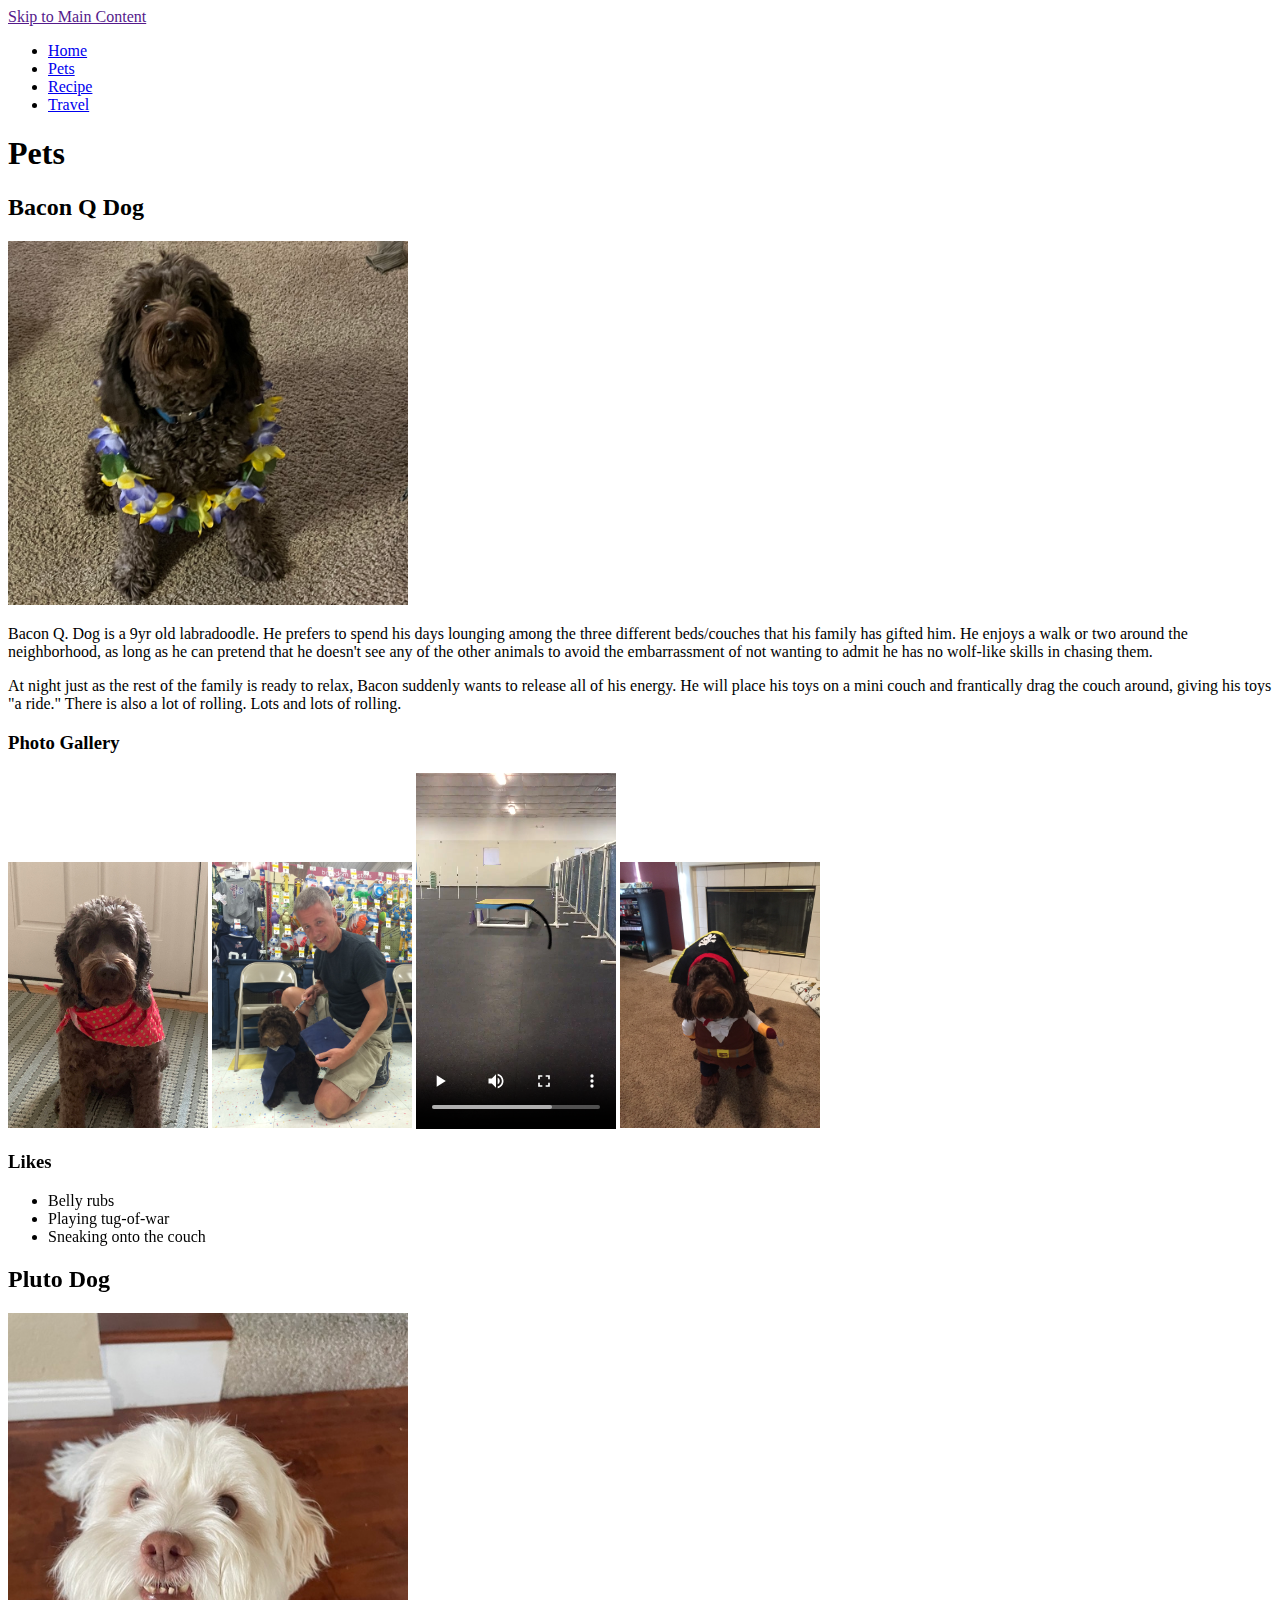
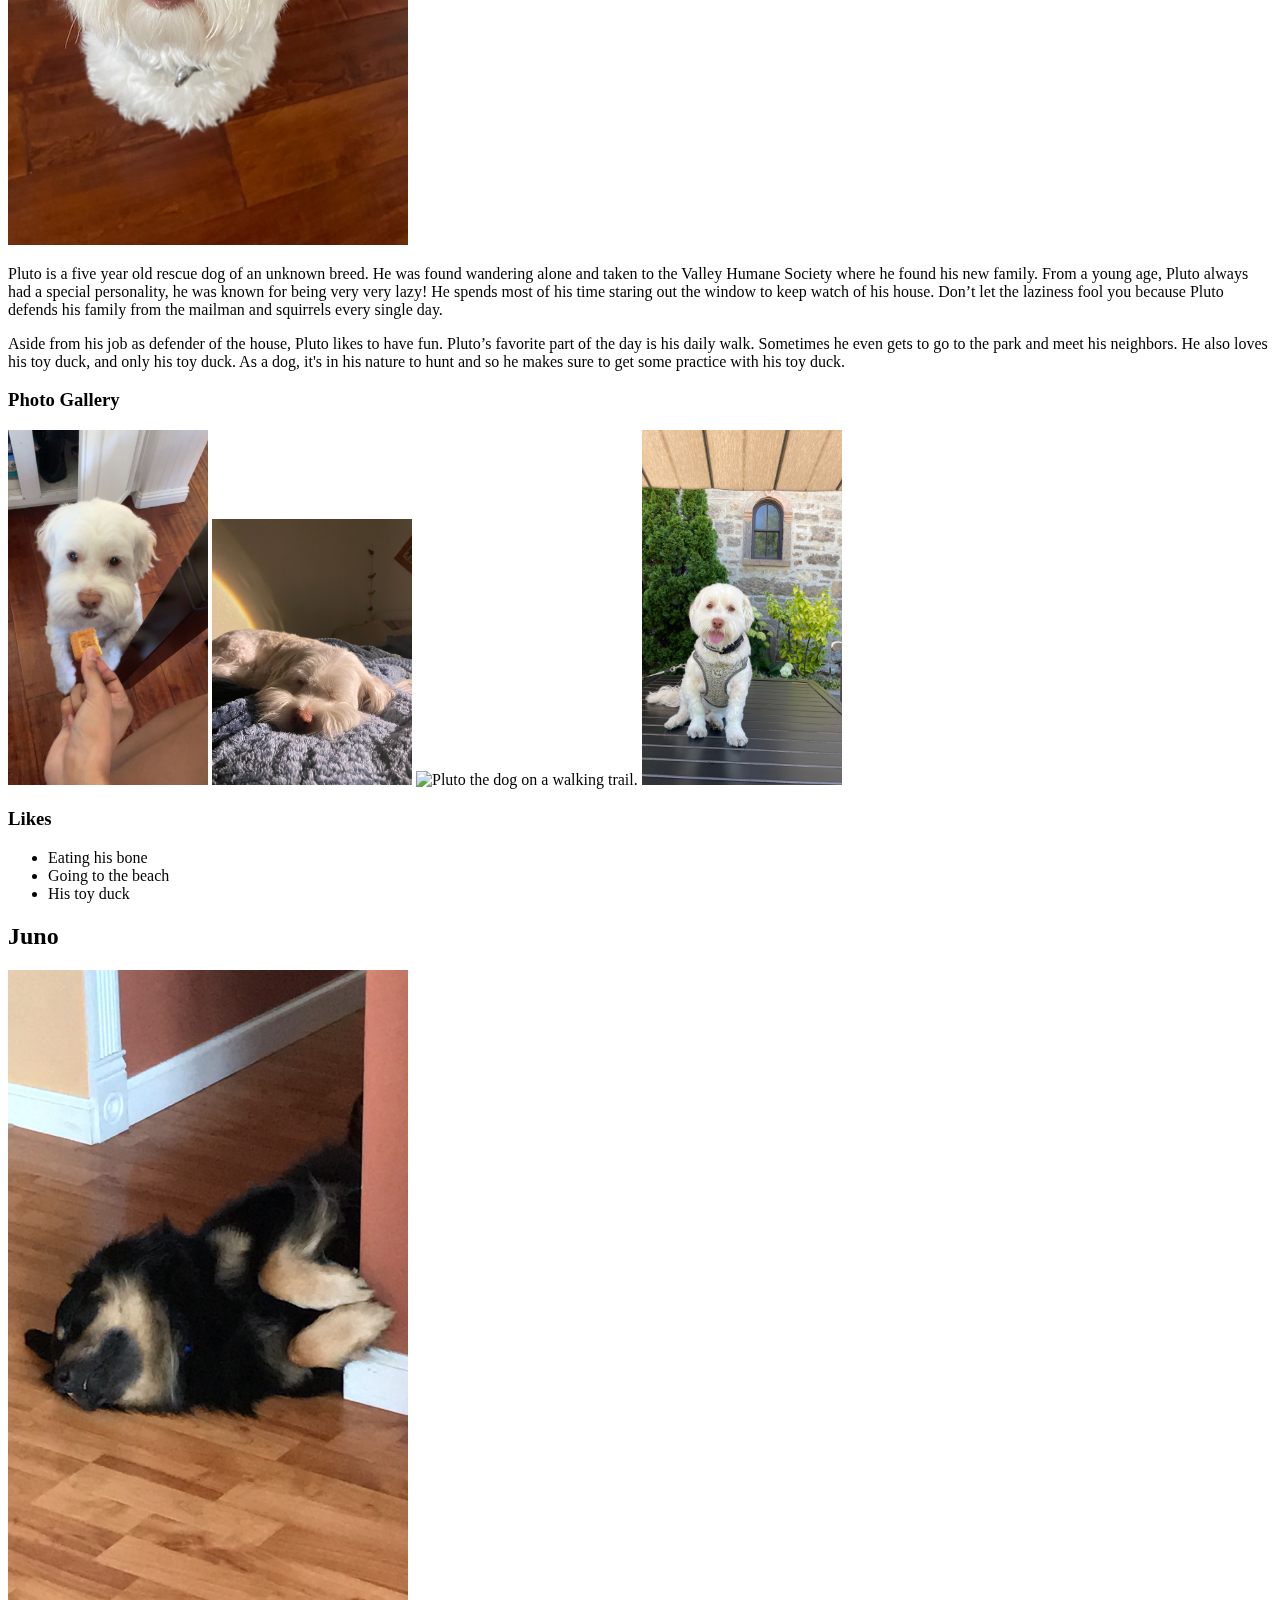
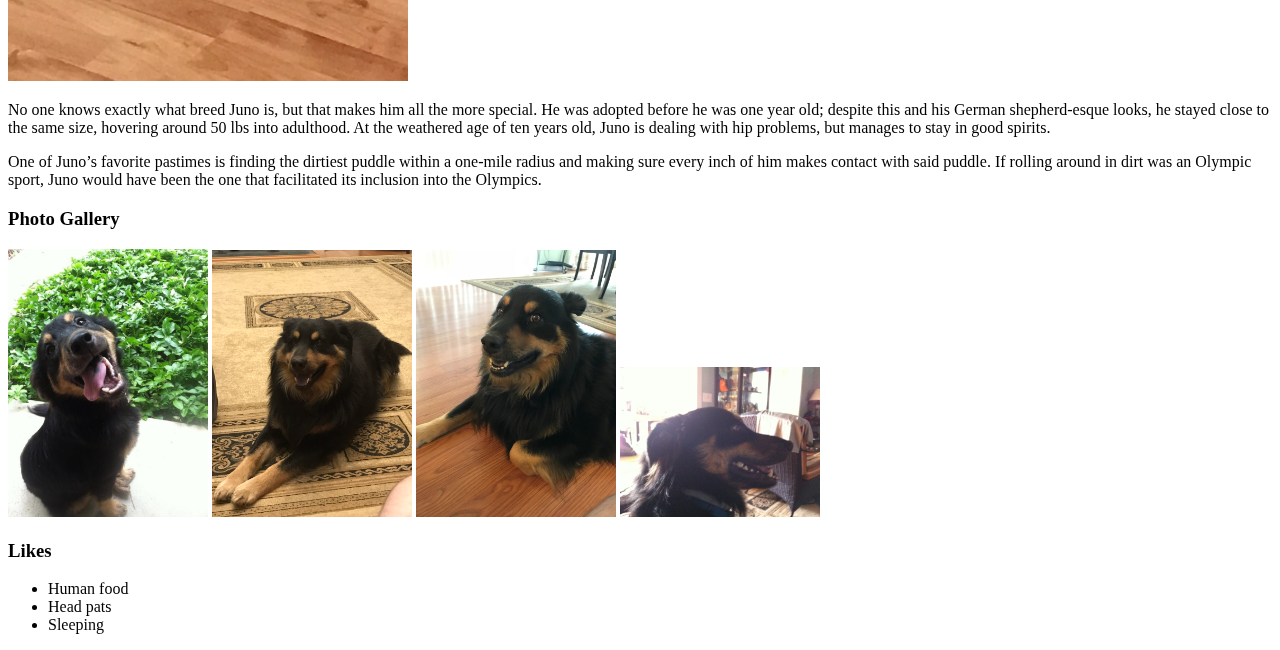
==== pets.html @ 00dcf9ee "Initial commit" ====
<!DOCTYPE html>
<html lang="en">

<head>
    <meta charset="UTF-8">
    <meta name="viewport" content="width=device-width, initial-scale=1.0">
    <title>Pets</title>
</head>

<body>
    <a href="">Skip to Main Content</a>
    <header>
        <nav>
            <ul>
                <li><a href="index.html">Home</a></li>
                <li><a href="pets.html">Pets</a></li>
                <li><a href="recipe.html">Recipe</a></li>
                <li><a href="travel.html">Travel</a></li>
            </ul>
        </nav>

    </header>
    <main>
        <h1>Pets</h1>
        <div>
            <h2>Bacon Q Dog</h2>
            <img src="images/bacon.jpg" width="400" alt="Brown labradoodle wearing colorful lei">

            <p>Bacon Q. Dog is a 9yr old labradoodle. He prefers to spend his days lounging among the three different
                beds/couches that his family has gifted him. He enjoys a walk or two around the neighborhood, as long as
                he can pretend that he doesn't see any of the other animals to avoid the embarrassment of not wanting to
                admit he has no wolf-like skills in chasing them.</p>
            <P>At night just as the rest of the family is ready to relax, Bacon suddenly wants to release all of his
                energy. He will place his toys on a mini couch and frantically drag the couch around, giving his toys "a
                ride." There is also a lot of rolling. Lots and lots of rolling.</P>
            <h3>Photo Gallery</h3>
            <img src="images/bacon_bandana.JPG" width="200" alt="Brown labradoodle wearing an orange bandana">
            <img src="images/bacon_graduation.JPG" width="200" alt="Small labradoodle puppy wearing a graduation cap and gown">
            <video width="200" controls>
                <source src="images/bacon_agility.mov">
                Your browser does not support the video tag. This was a video of a girl and dog demonstrating a sit and
                stay procedure
            </video>
            <img src="images/bacon_halloween.JPG" width="200" alt="Brown labradoodle wearing a pirate costume">

            <h3>Likes</h3>
            <ul>
                <li>Belly rubs</li>
                <li>Playing tug-of-war</li>
                <li>Sneaking onto the couch</li>
            </ul>
            <!-- Jackie Wolf -->
        </div>
        <div>
            <h2>Pluto Dog</h2>
            <img src="images/pluto.jpg" width="400" alt="White dog looking up.">
            <p>Pluto is a five year old rescue dog of an unknown breed. He was found wandering alone and taken to the
                Valley Humane Society where he found his new family. From a young age, Pluto always had a special
                personality, he was known for being very very lazy! He spends most of his time staring out the window to
                keep watch of his house. Don’t let the laziness fool you because Pluto defends his family from the
                mailman and squirrels every single day.</p>
            <P>Aside from his job as defender of the house, Pluto likes to have fun. Pluto’s favorite part of the day is
                his daily walk. Sometimes he even gets to go to the park and meet his neighbors. He also loves his toy
                duck, and only his toy duck. As a dog, it's in his nature to hunt and so he makes sure to get some
                practice with his toy duck.
            </P>
            <h3>Photo Gallery</h3>
            <img src="images/pluto_cookie.JPG" width="200" alt="Pluto the dog standing up to eat a cookie.">
            <img src="images/pluto_sleeping.jpg" width="200" alt="Pluto sleeping on bed">
            <img src="images/pluto_walk.jpg" width="200" alt="Pluto the dog on a walking trail.">
            <img src="images/pluto_sitting.jpg" width="200" alt="Pluto sitting and posed on top of a table">

            <h3>Likes</h3>
            <ul>
                <li>Eating his bone</li>
                <li>Going to the beach</li>
                <li>His toy duck</li>
            </ul>
            <!-- Aditi Kagalkar -->
        </div>
        <div>
            <h2>Juno</h2>
            <img src="images/classic_juno.JPG" width="400" alt="Black and brown dog asleep on his side.">
            <p>No one knows exactly what breed Juno is, but that makes him all the more special. He was adopted before
                he was one year old; despite this and his German shepherd-esque looks, he stayed close to the same size,
                hovering around 50 lbs into adulthood. At the weathered age of ten years old, Juno is dealing with hip
                problems, but manages to stay in good spirits.</p>
            <P>One of Juno’s favorite pastimes is finding the dirtiest puddle within a one-mile radius and making sure
                every inch of him makes contact with said puddle. If rolling around in dirt was an Olympic sport, Juno
                would have been the one that facilitated its inclusion into the Olympics.
            </P>
            <h3>Photo Gallery</h3>
            <img src="images/juno_pup.JPG" width="200" alt="A young black and brown dog with his tongue hanging out">
            <img src="images/juno_laying.JPG" width="200" alt="A black and brown dog laying on a rug">
            <img src="images/juno_laying_2.JPG" width="200" alt="A black and brown dog laying on a wood floor.">
            <img src="images/juno_profile.JPG" width="200" alt="A profile perspective of a black and brown dog from shoulders up">

            <h3>Likes</h3>
            <ul>
                <li>Human food</li>
                <li>Head pats</li>
                <li>Sleeping</li>
            </ul>
            <!-- Artem Saakov -->
        </div>
    </main>

</body>

</html>
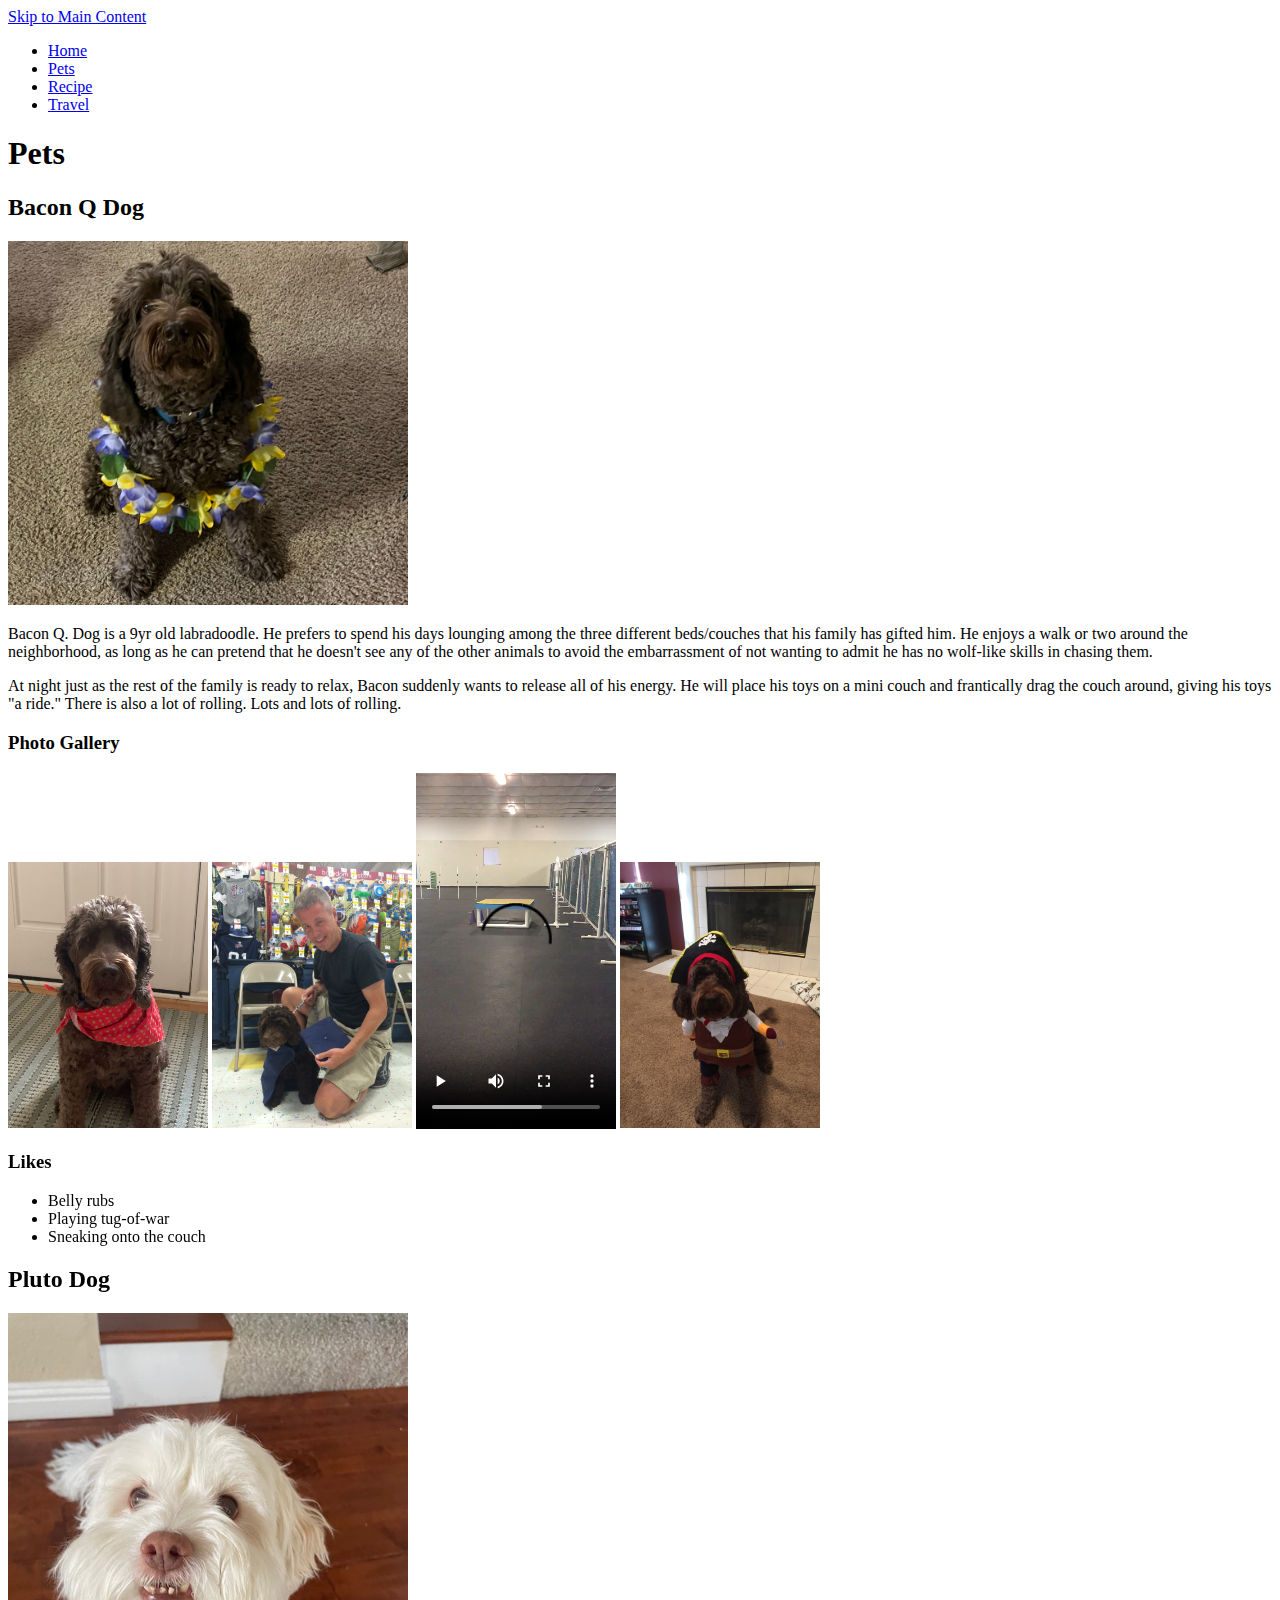
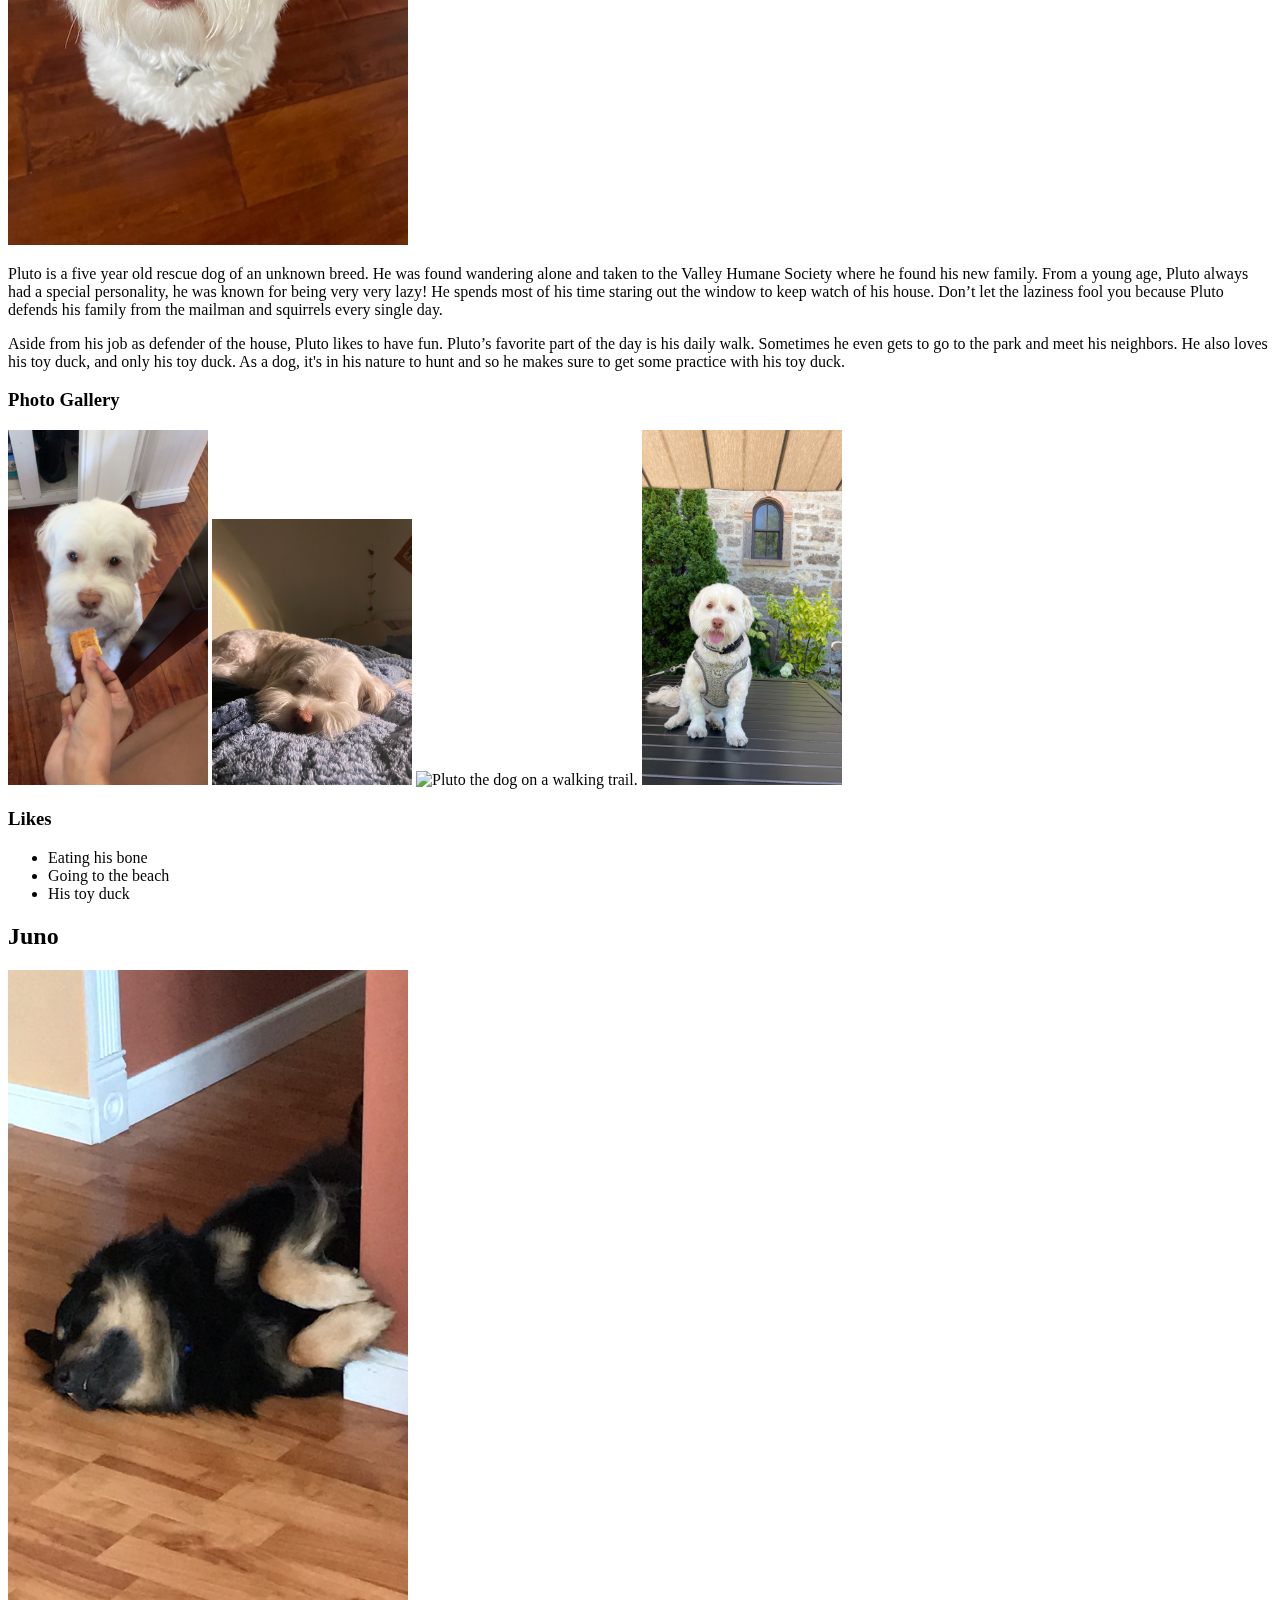
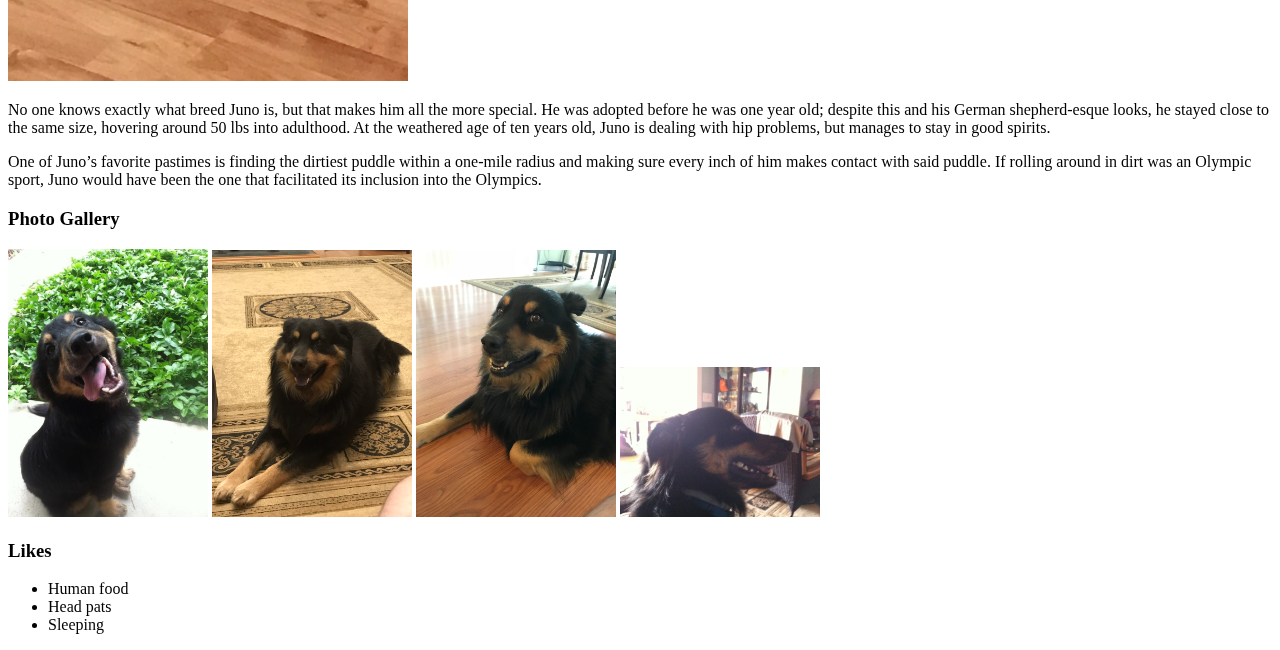
==== commit bb171b12: "Fixed AXE issues" ====
--- a/pets.html
+++ b/pets.html
@@ -8,8 +8,8 @@
 </head>
 
 <body>
-    <a href="">Skip to Main Content</a>
     <header>
+        <a href="#main">Skip to Main Content</a>
         <nav>
             <ul>
                 <li><a href="index.html">Home</a></li>
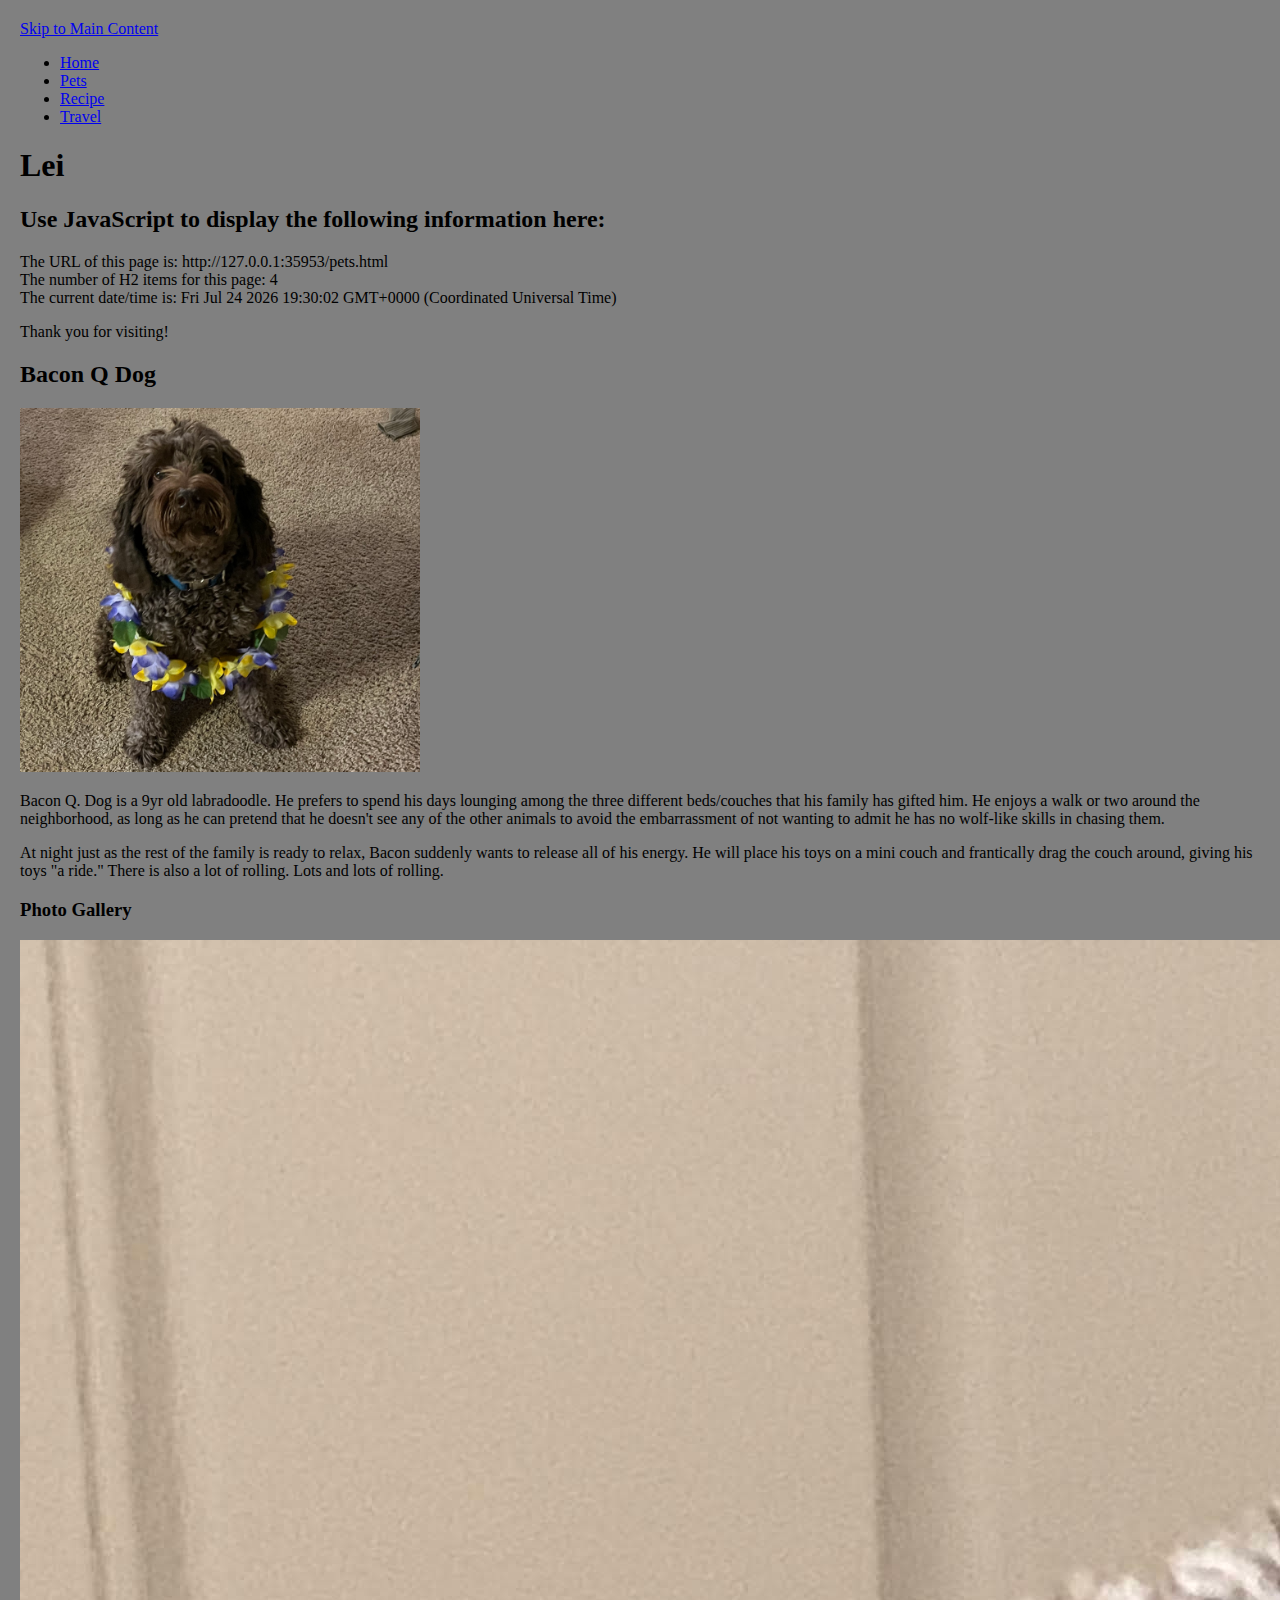
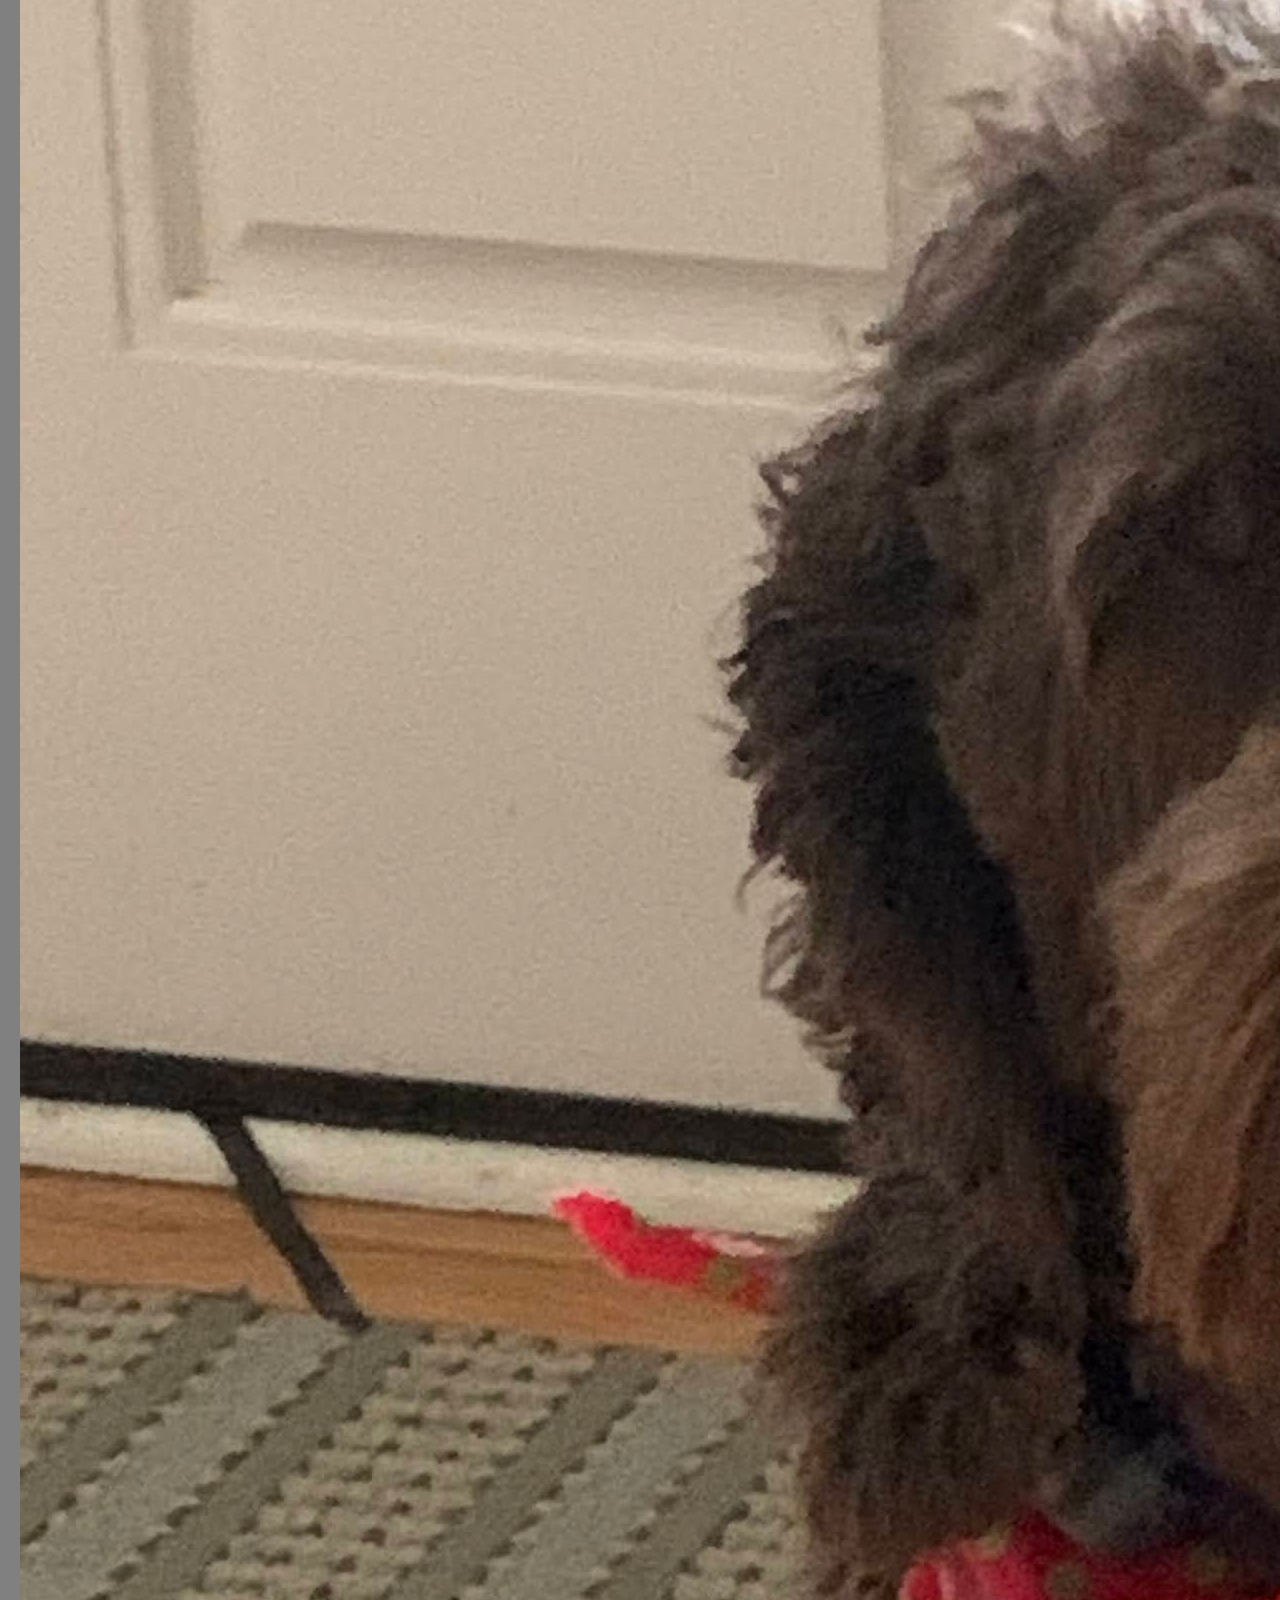
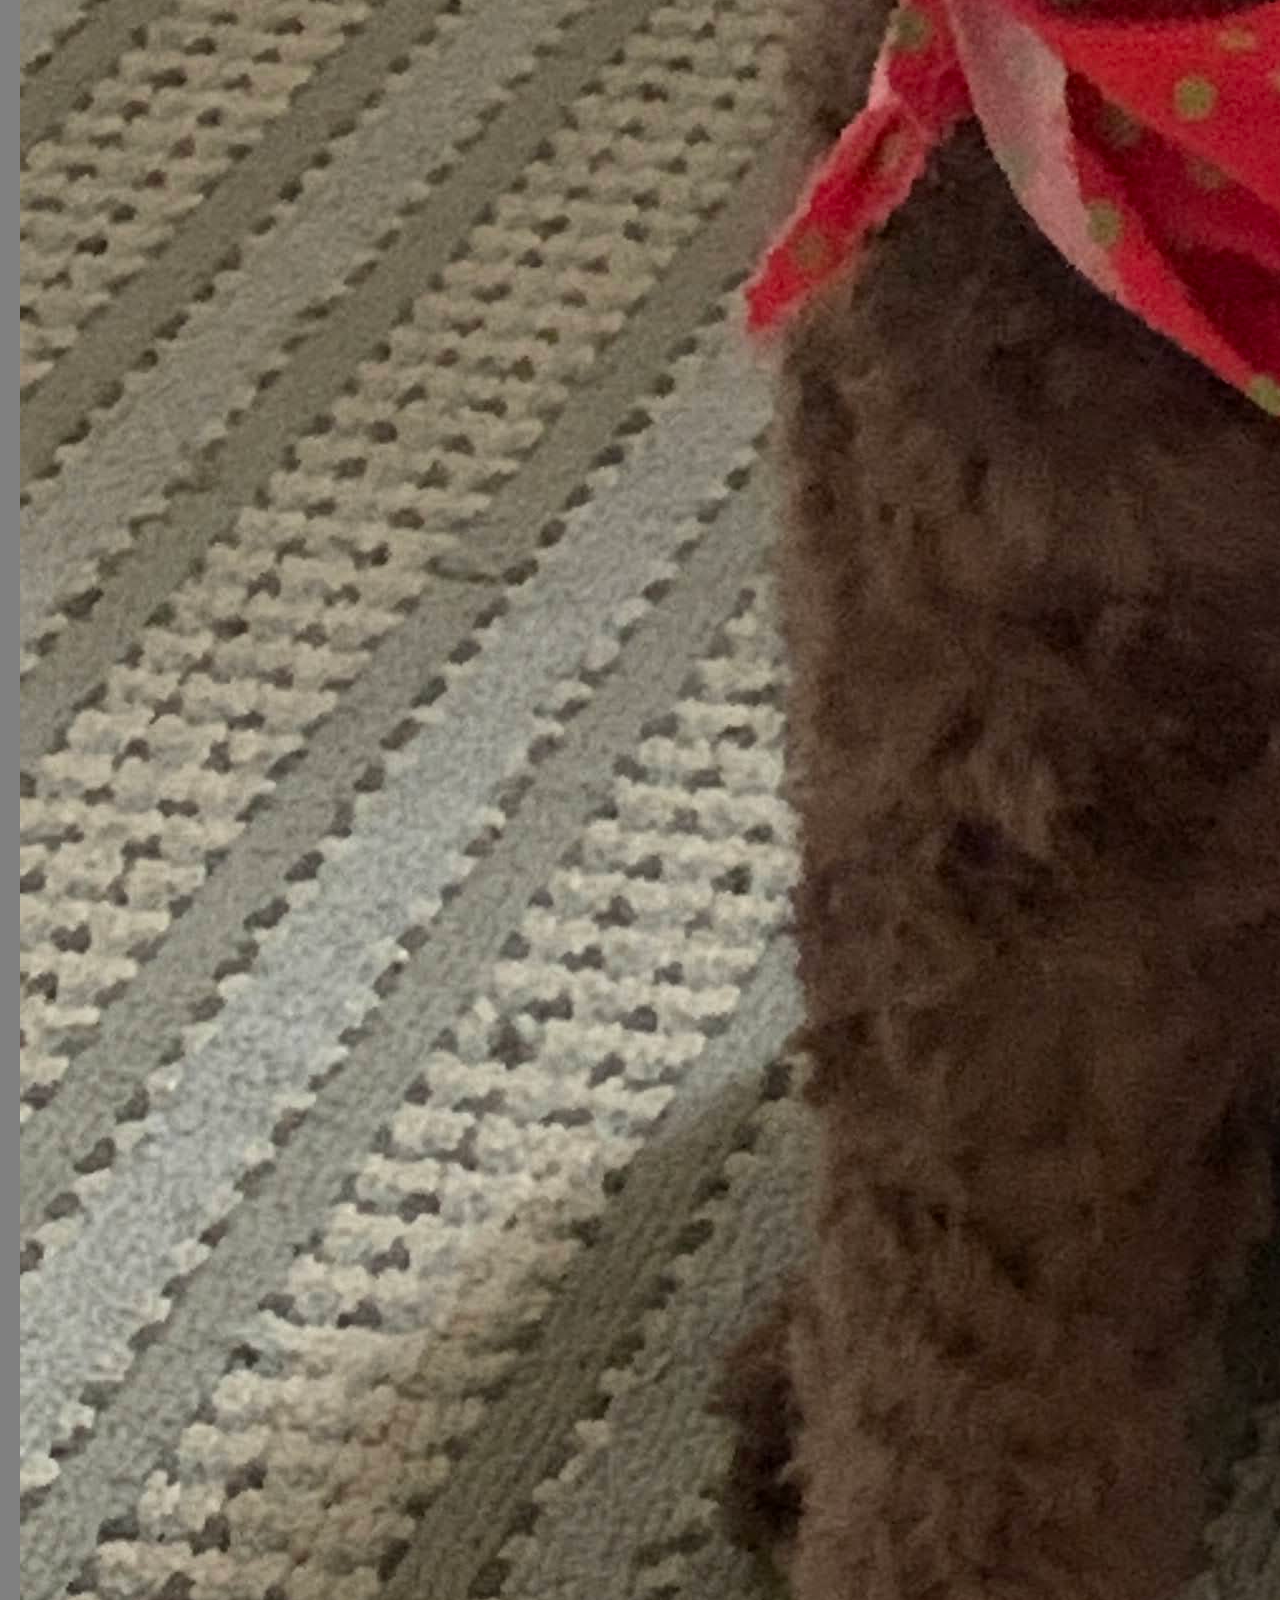
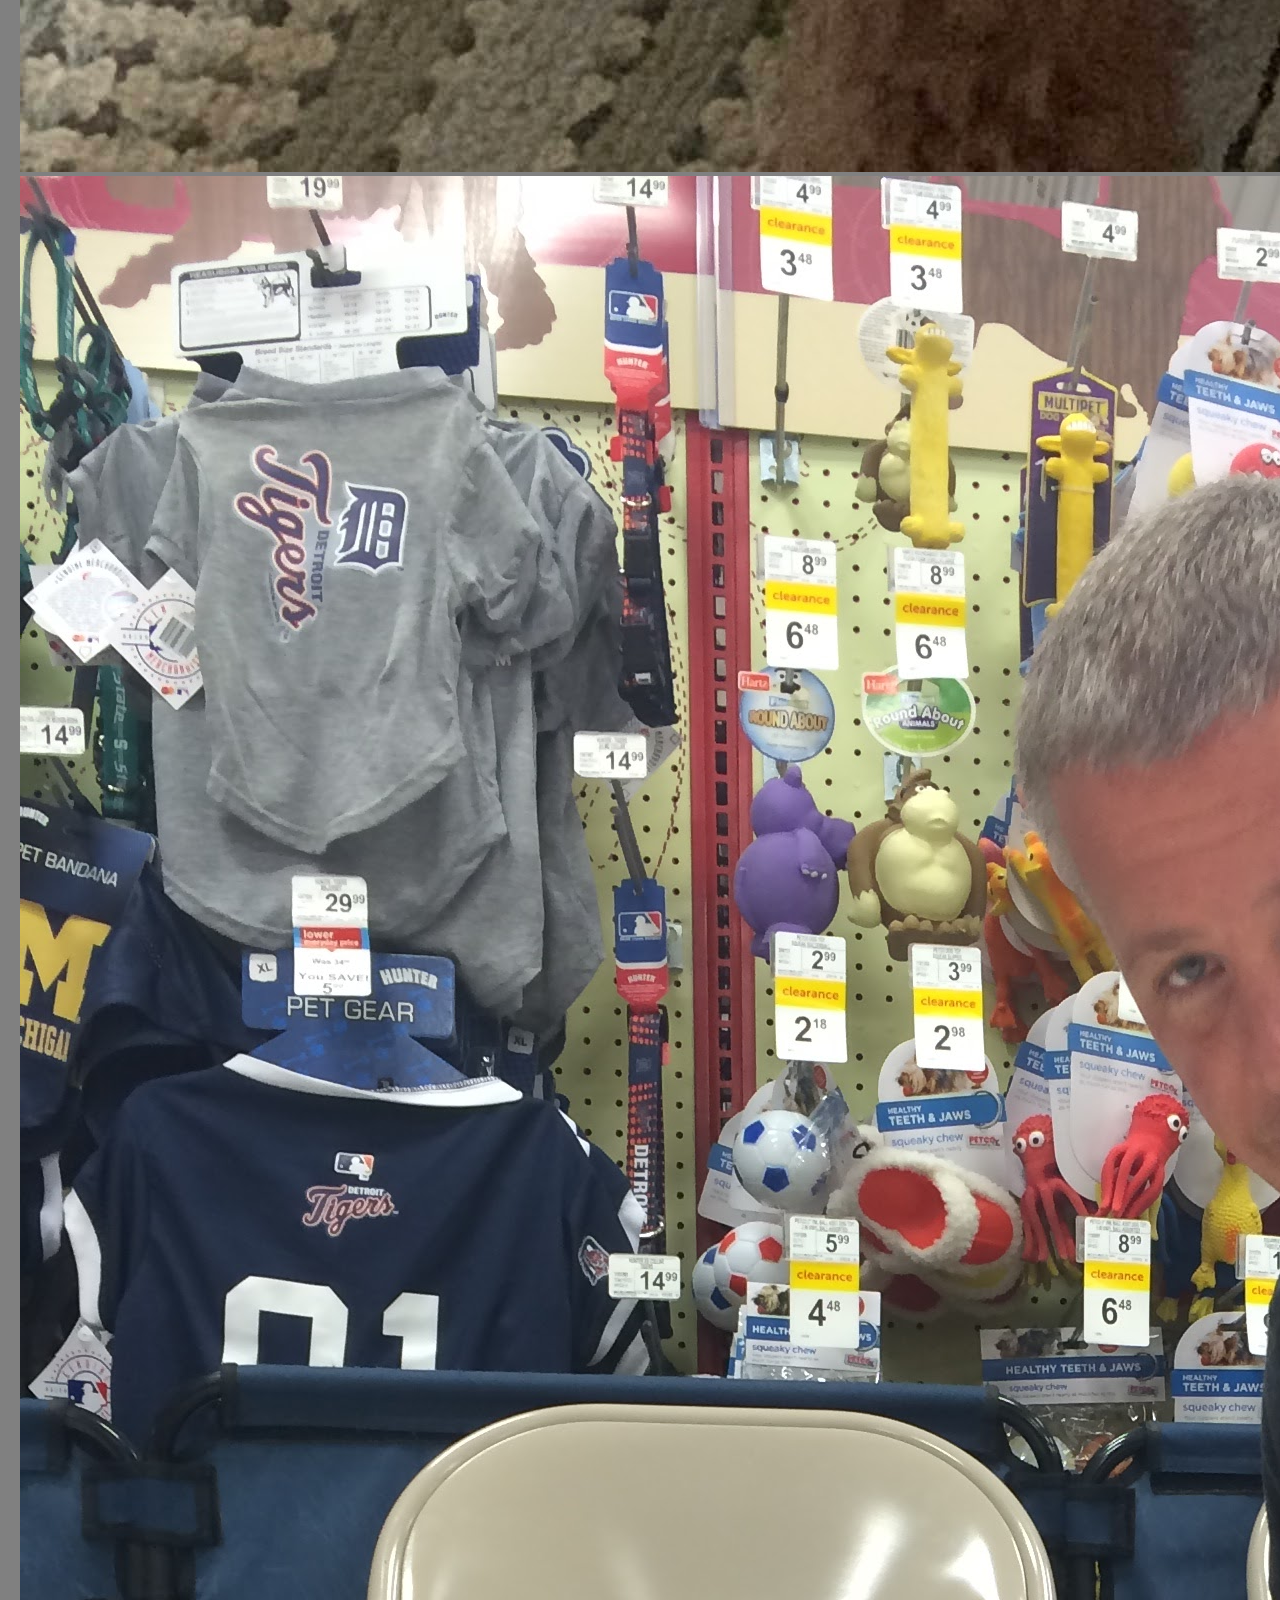
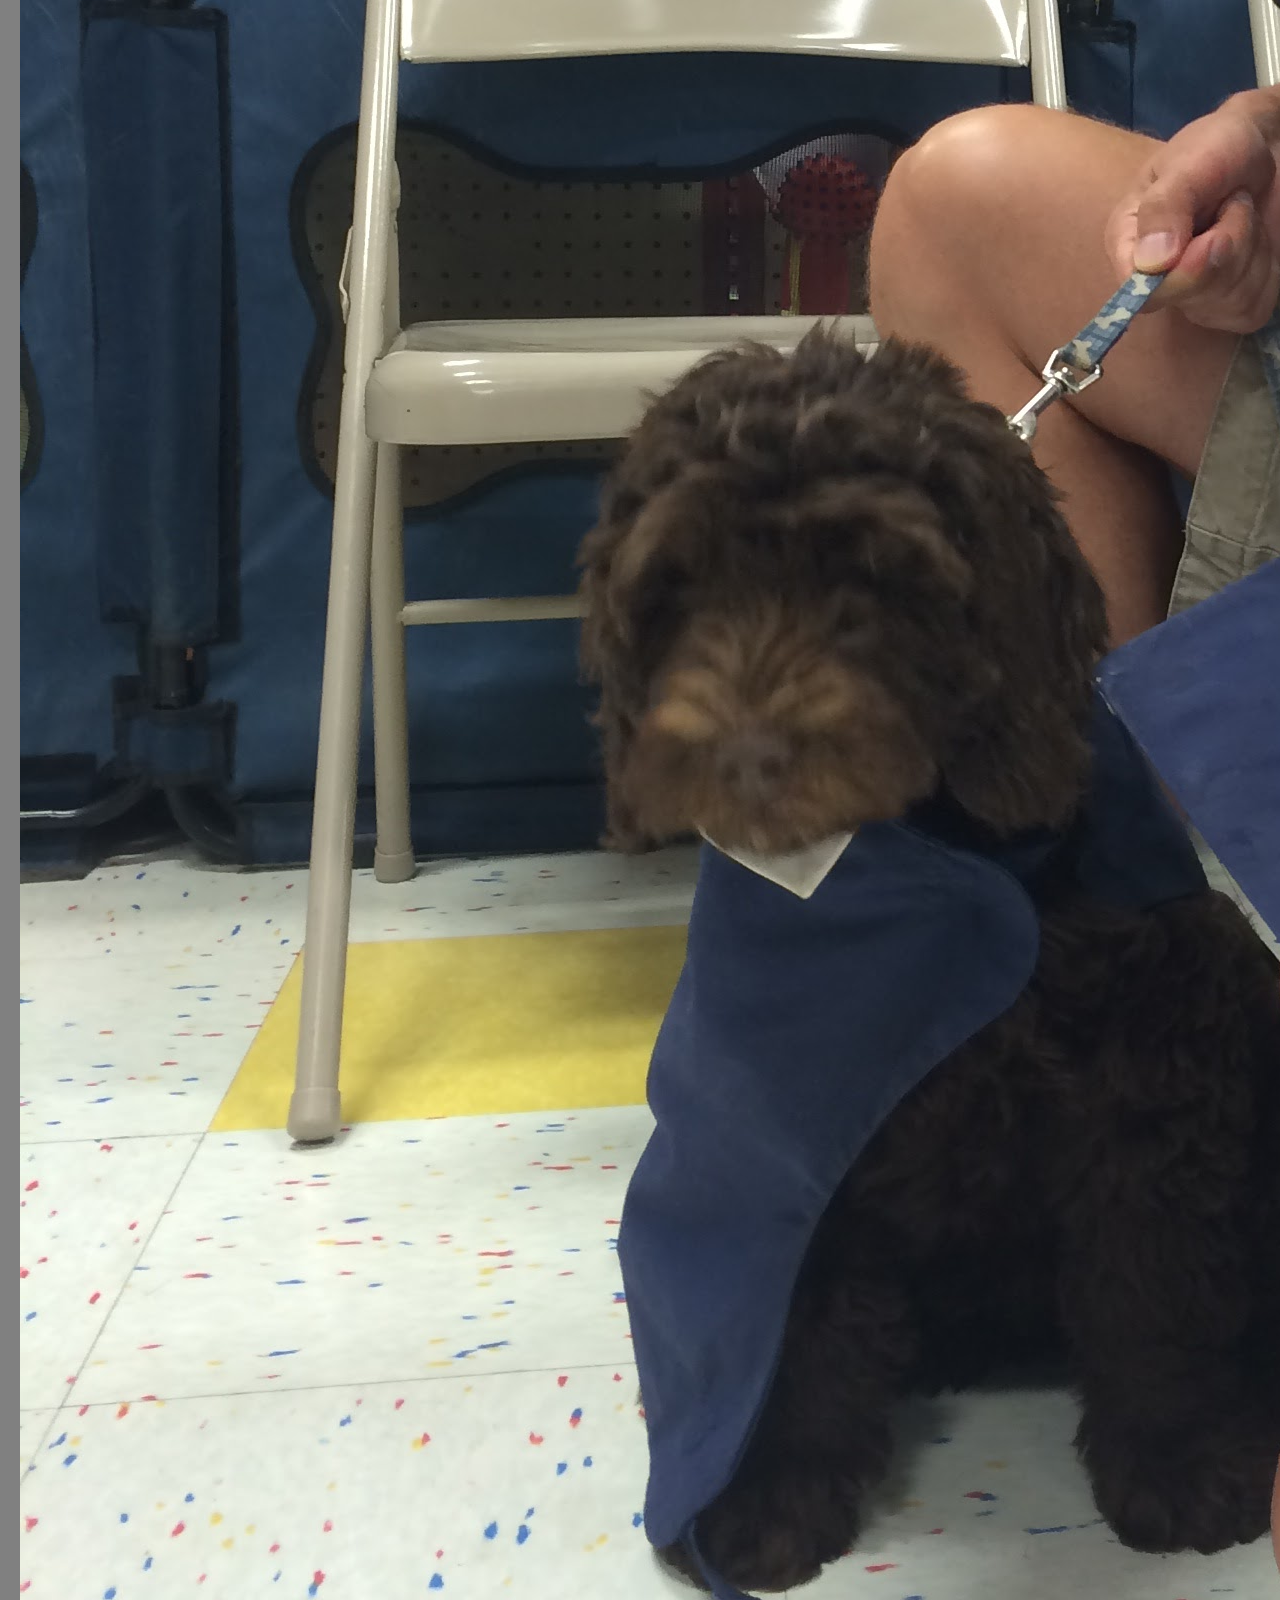
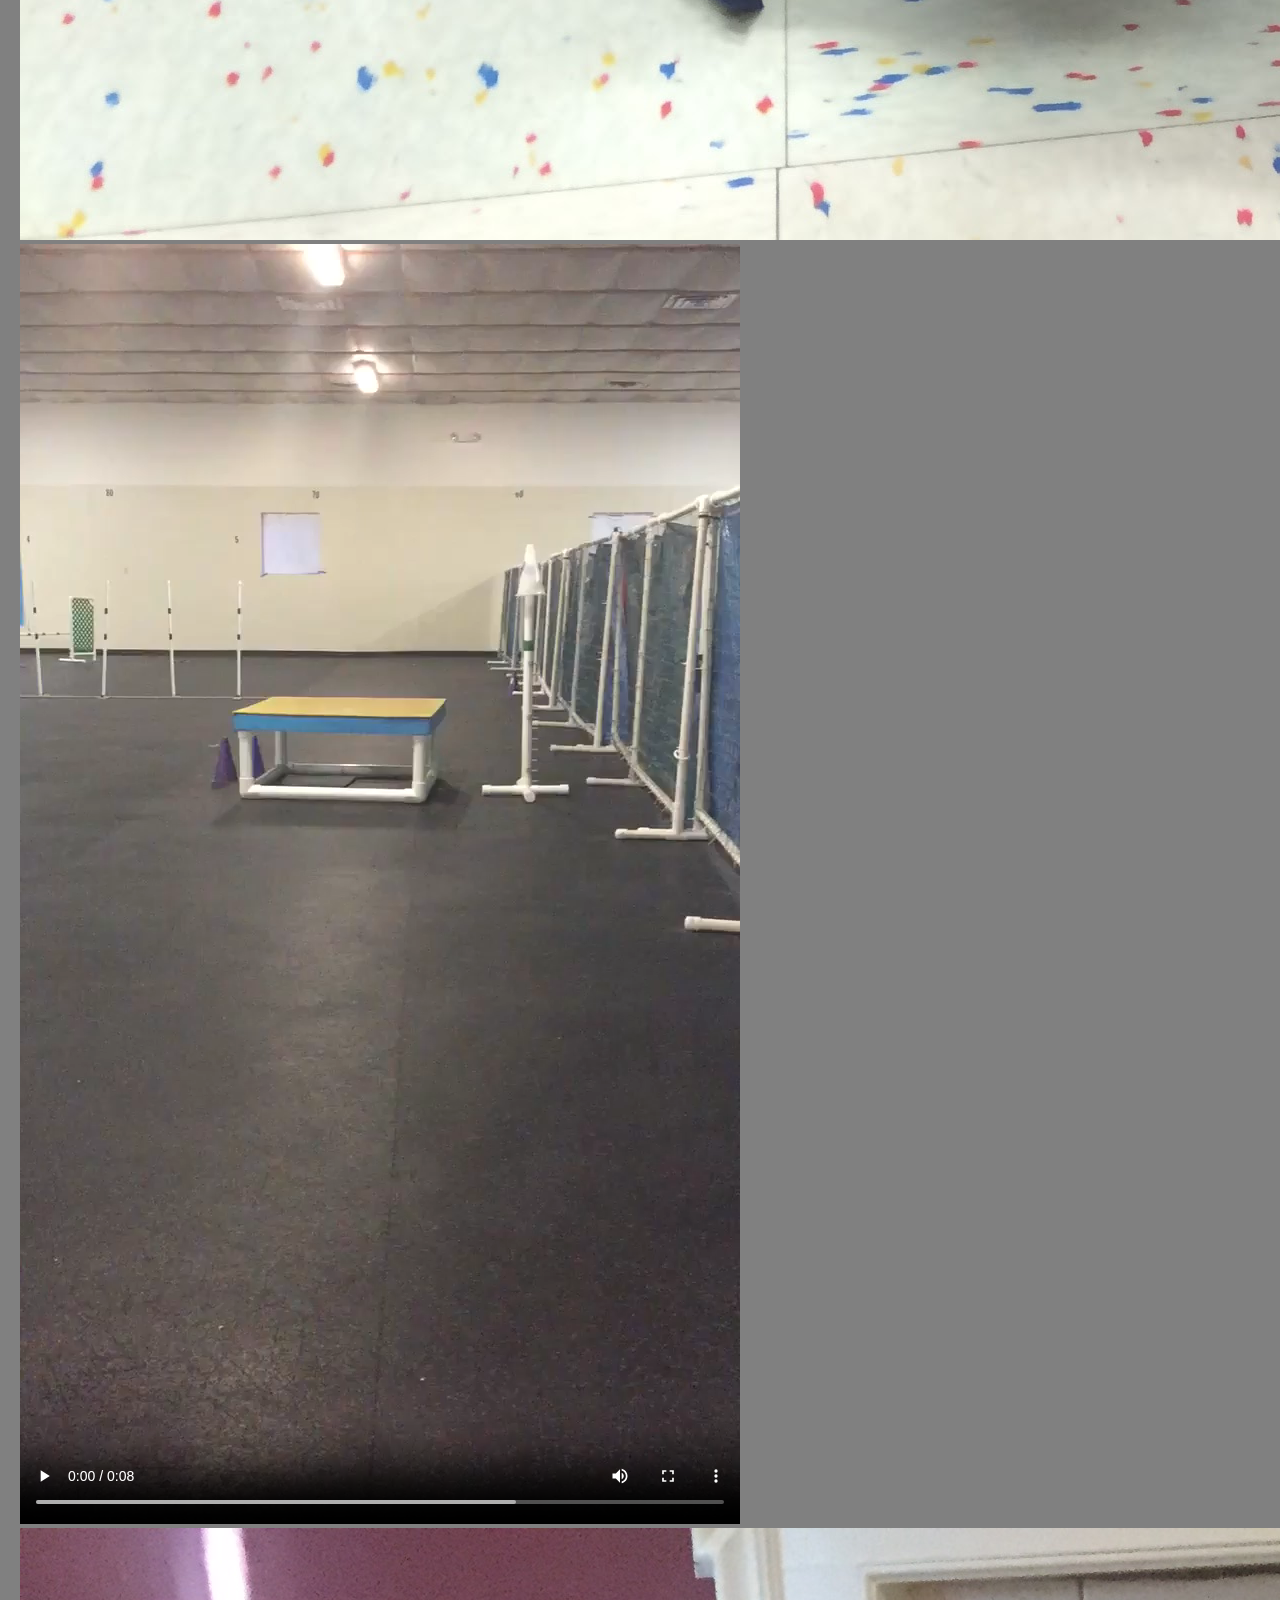
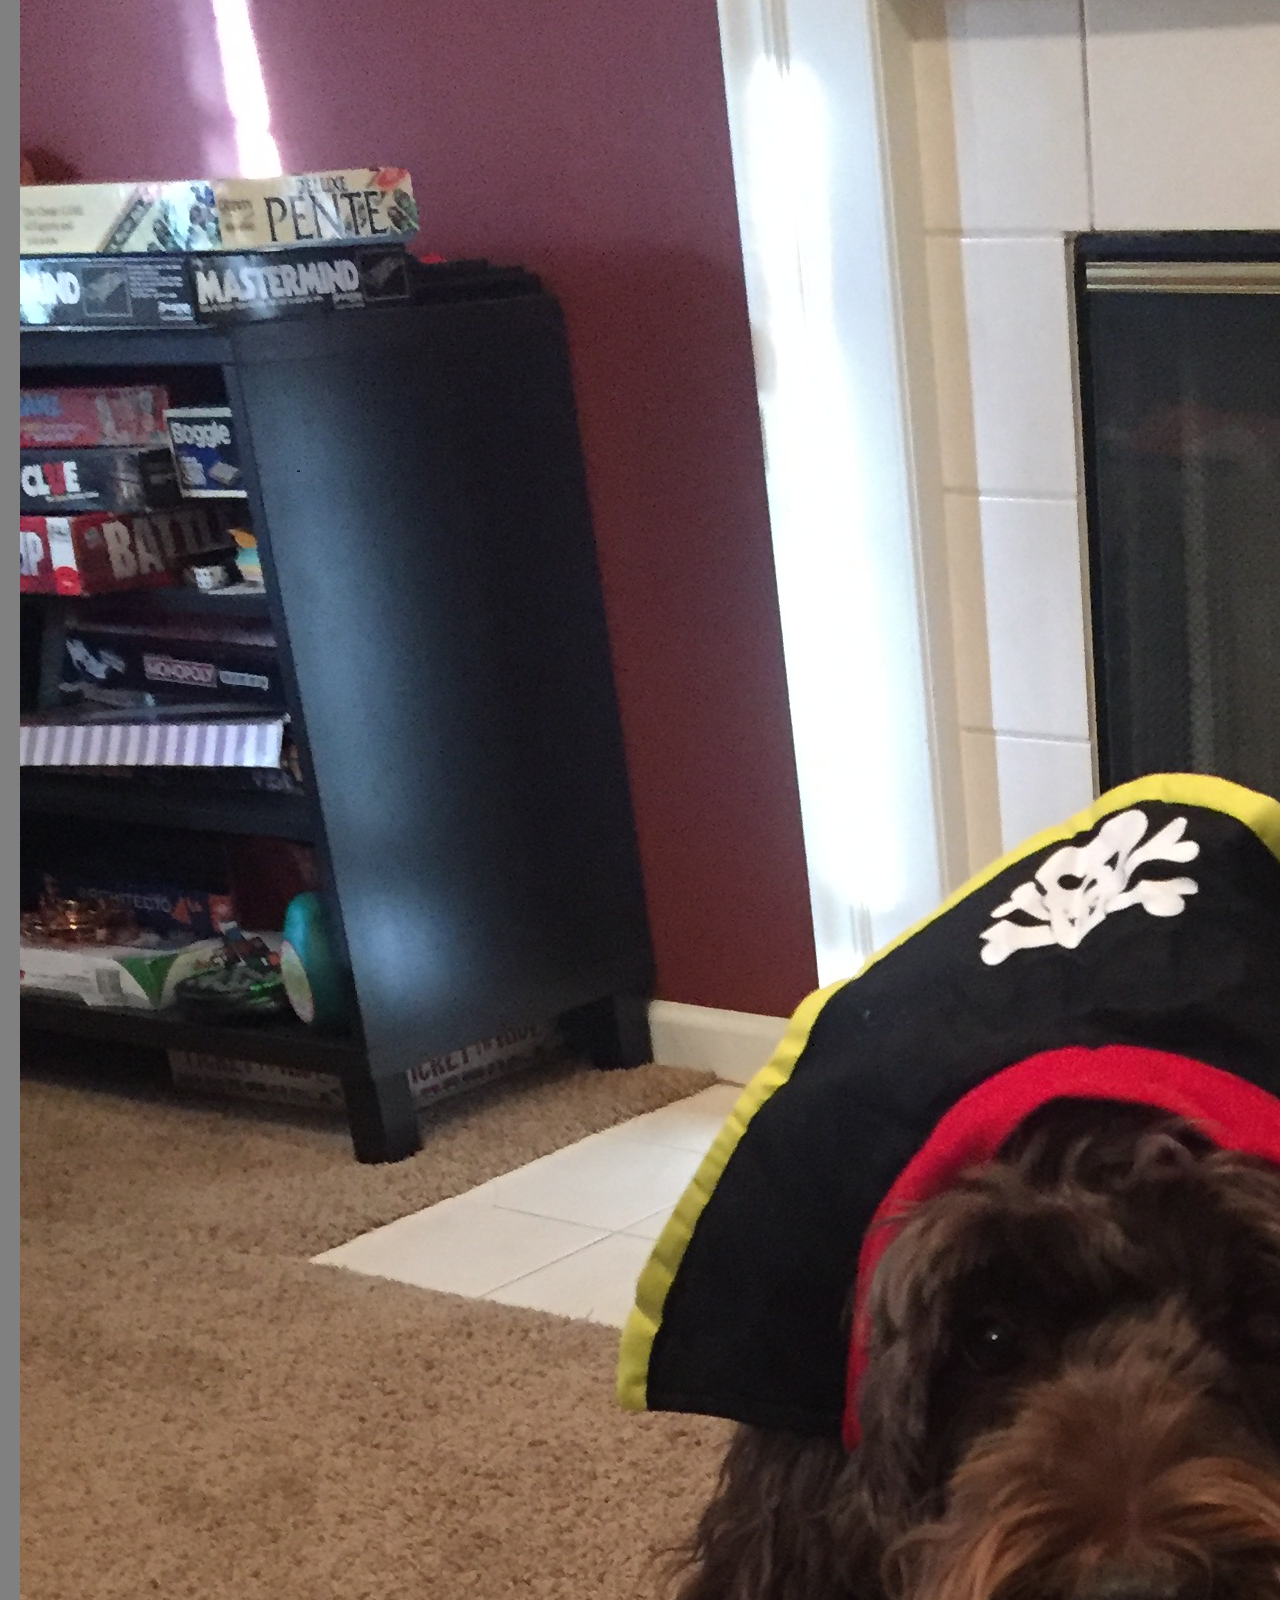
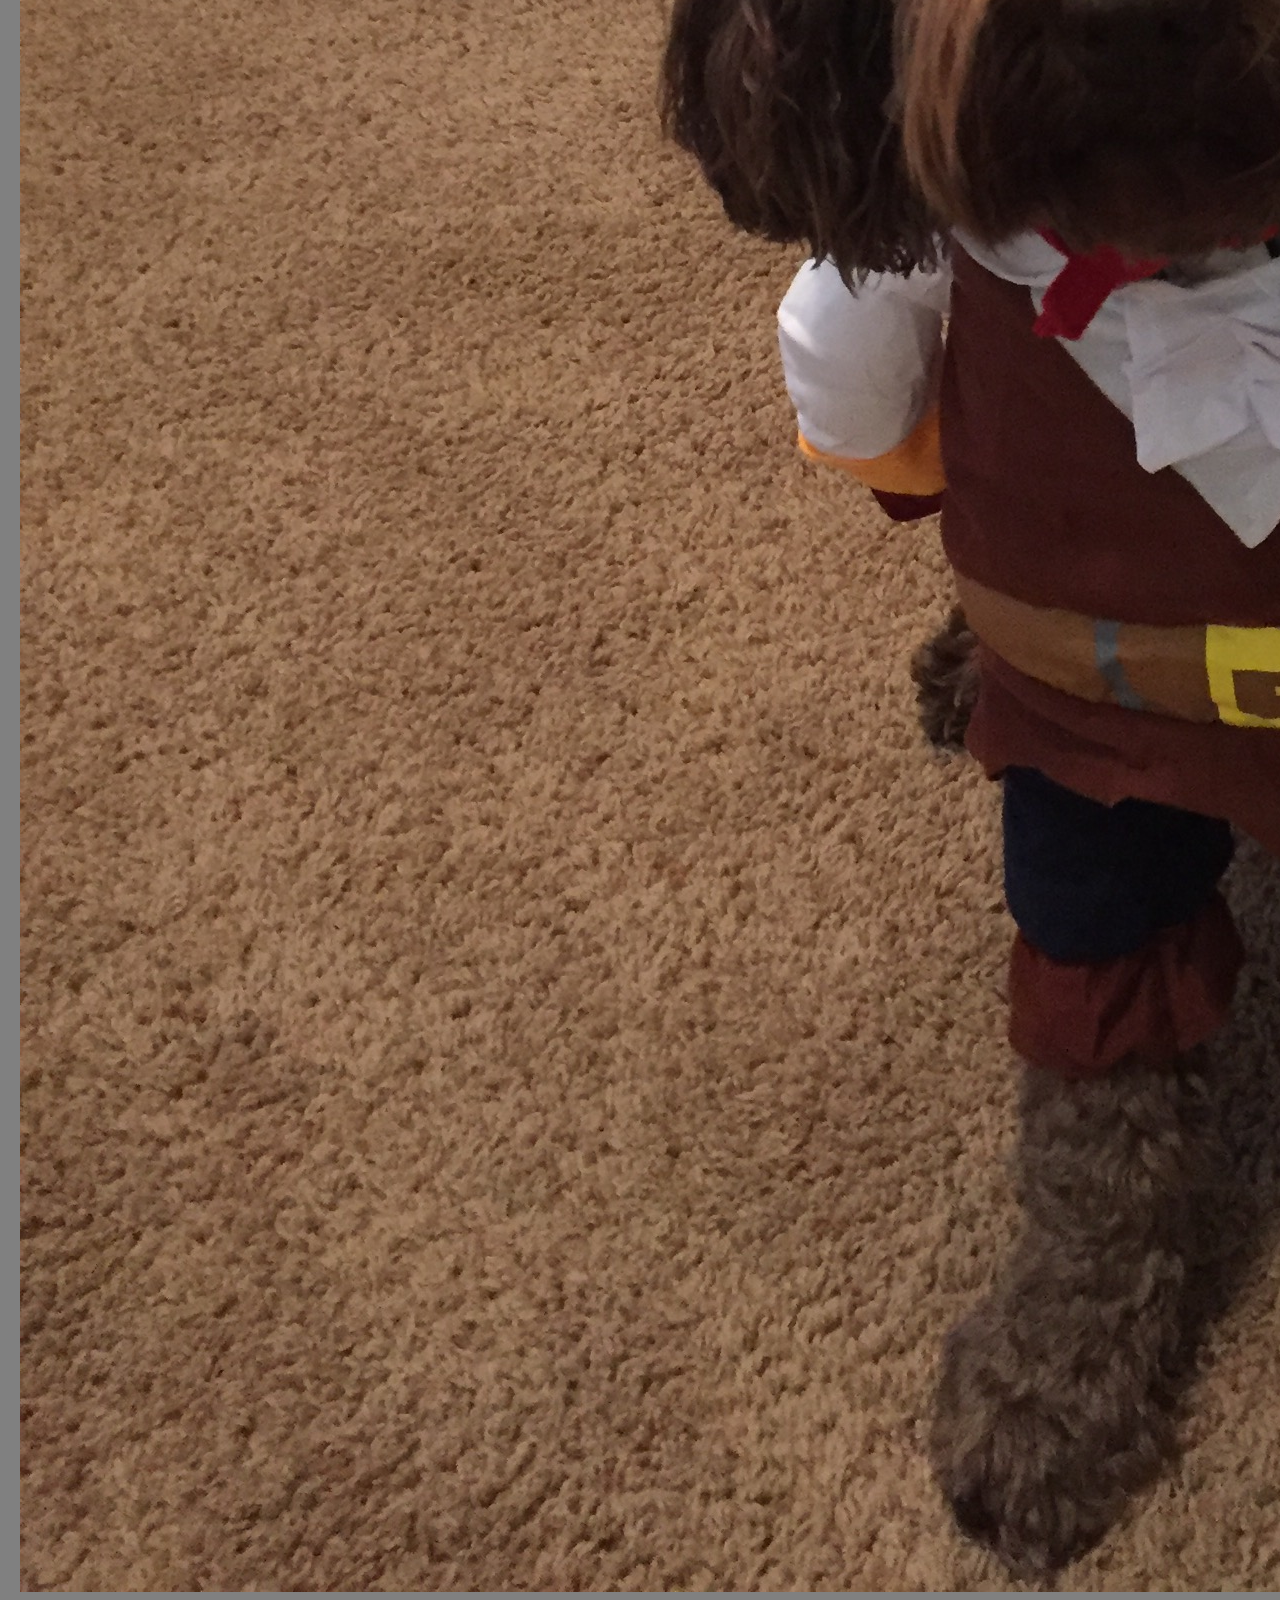
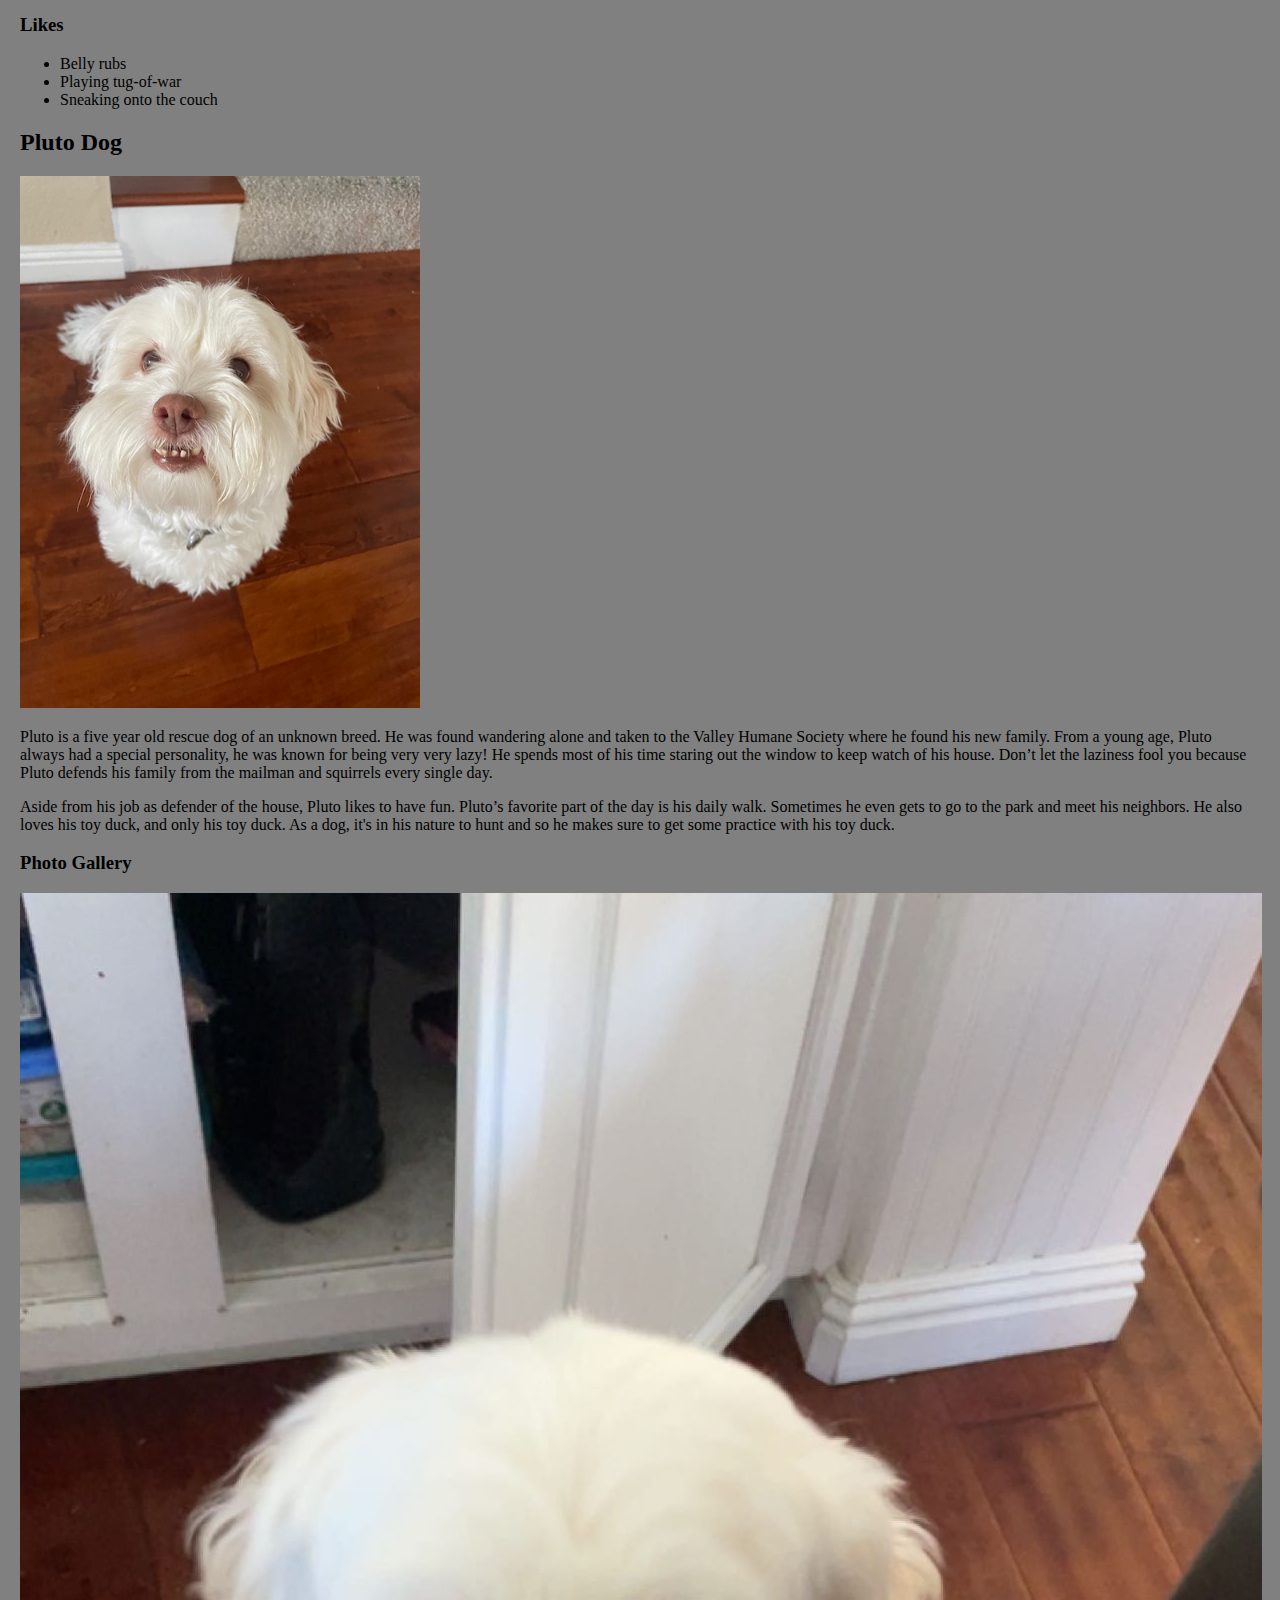
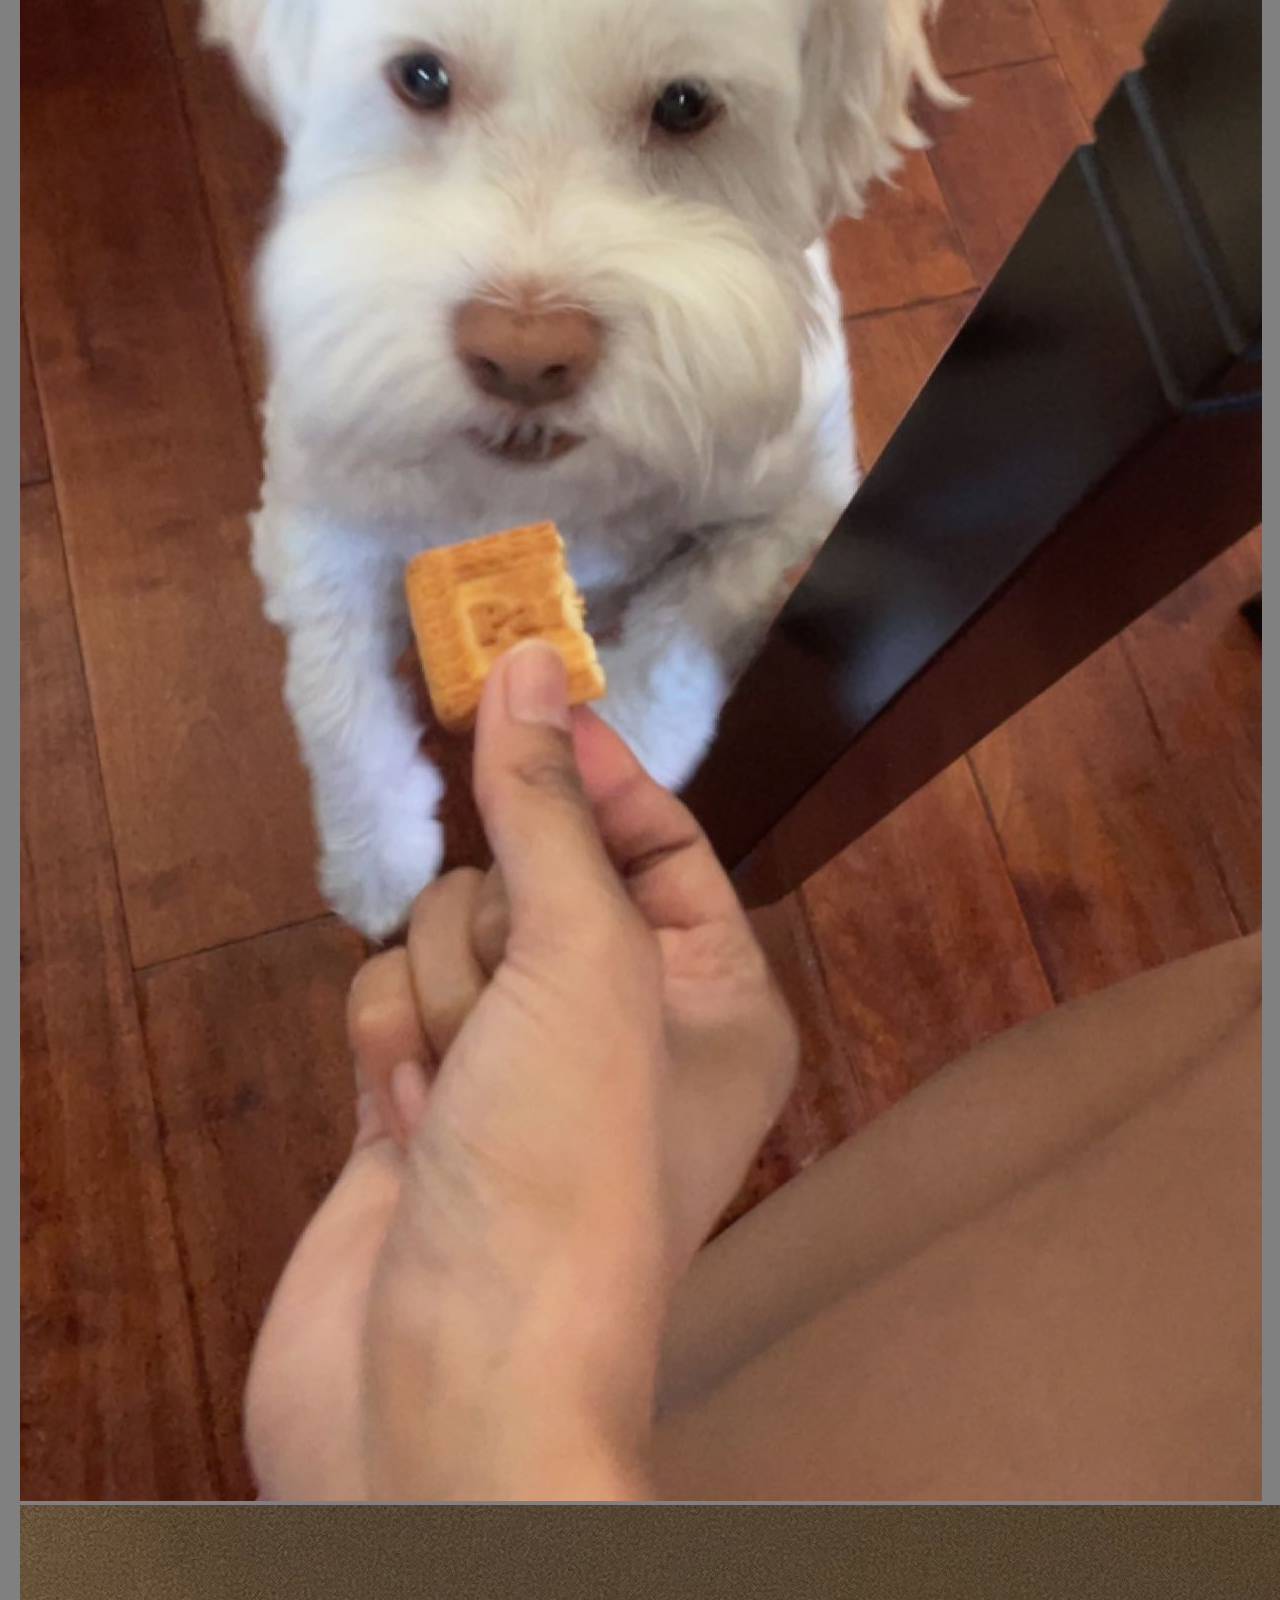
==== commit 5f973e18: "finished code" ====
--- a/pets.html
+++ b/pets.html
@@ -4,25 +4,74 @@
 <head>
     <meta charset="UTF-8">
     <meta name="viewport" content="width=device-width, initial-scale=1.0">
+    <link rel="stylesheet" type="text/css" href="styles/html5reset.css">
+    <link rel="stylesheet" type="text/css" href="styles/styles.css">
+    <link rel="icon" type="image/x-icon" href="/images/icons8-pets-96.png">
+    <script type="text/javascript">
+        function displayInformation() {
+            // Your code goes here. 
+            // Do not change any other code in this file
+            // All of the steps below must be achieved using JavaScript!
+
+
+            // 1. Change the h1 element to your name.
+            document.querySelector("h1").innerHTML="Lei";
+
+            // 2. Update the three span elements using ONLY JavaScript
+            document.querySelector("#URL").innerHTML = window.location.href;
+            document.querySelector("#items").innerHTML = document.querySelectorAll("h2").length;
+            document.querySelector("#time").innerHTML = new Date().toString();
+
+
+            // 3. Change the background color and margin for the entire page.
+            document.body.style.backgroundColor = "gray";
+            document.body.style.margin = "20px";
+        }
+
+        document.addEventListener("DOMContentLoaded", (event) => {
+            displayInformation();
+        })
+
+        // 4. If someone uses the keyboard shortcut to copy the words "Thank you for visiting!" then add the words "Go Blue" to the final div.  
+        // Each occurrence should be on a separate line.  Don't use
+        // paragraphs. 
+        function copyFunction() {
+            document.getElementById("cheer").innerHTML += "Go Blue!<br>";
+        }
+    </script>
+
     <title>Pets</title>
 </head>
 
 <body>
     <header>
-        <a href="#main">Skip to Main Content</a>
+        <a class="skip-main" href="#main">Skip to Main Content</a>
         <nav>
             <ul>
                 <li><a href="index.html">Home</a></li>
-                <li><a href="pets.html">Pets</a></li>
+                <li class="active"><a href="pets.html">Pets</a></li>
                 <li><a href="recipe.html">Recipe</a></li>
                 <li><a href="travel.html">Travel</a></li>
             </ul>
         </nav>
+    </header>
+    <main id="main">
+        <h1 class="title">Pets</h1>
+        <div>
+            <h2>Use JavaScript to display the following information here:</h2>
+            <p>
+                The URL of this page is: <span id="URL"></span><br />
+                The number of H2 items for this page: <span id="items"></span><br />
+                The current date/time is: <span id="time"></span><br />
+            </p>
 
-    </header>
-    <main>
-        <h1>Pets</h1>
-        <div>
+            <p oncopy="copyFunction()">Thank you for visiting!</p>
+
+
+            <div id="cheer"></div>
+        </div>
+
+        <div class="pet-profile">
             <h2>Bacon Q Dog</h2>
             <img src="images/bacon.jpg" width="400" alt="Brown labradoodle wearing colorful lei">
 
@@ -34,14 +83,17 @@
                 energy. He will place his toys on a mini couch and frantically drag the couch around, giving his toys "a
                 ride." There is also a lot of rolling. Lots and lots of rolling.</P>
             <h3>Photo Gallery</h3>
-            <img src="images/bacon_bandana.JPG" width="200" alt="Brown labradoodle wearing an orange bandana">
-            <img src="images/bacon_graduation.JPG" width="200" alt="Small labradoodle puppy wearing a graduation cap and gown">
-            <video width="200" controls>
-                <source src="images/bacon_agility.mov">
-                Your browser does not support the video tag. This was a video of a girl and dog demonstrating a sit and
-                stay procedure
-            </video>
-            <img src="images/bacon_halloween.JPG" width="200" alt="Brown labradoodle wearing a pirate costume">
+            <div class="gallery">
+                <img src="images/bacon_bandana.JPG" alt="Brown labradoodle wearing an orange bandana">
+                <img src="images/bacon_graduation.JPG" alt="Small labradoodle puppy wearing a graduation cap and gown">
+                <video controls>
+                    <source src="images/bacon_agility.mov">
+                    Your browser does not support the video tag. This was a video of a girl and dog demonstrating a sit and
+                    stay procedure
+                </video>
+                <img src="images/bacon_halloween.JPG" alt="Brown labradoodle wearing a pirate costume">
+            </div>
+
 
             <h3>Likes</h3>
             <ul>
@@ -51,7 +103,7 @@
             </ul>
             <!-- Jackie Wolf -->
         </div>
-        <div>
+        <div class="pet-profiel">
             <h2>Pluto Dog</h2>
             <img src="images/pluto.jpg" width="400" alt="White dog looking up.">
             <p>Pluto is a five year old rescue dog of an unknown breed. He was found wandering alone and taken to the
@@ -65,10 +117,13 @@
                 practice with his toy duck.
             </P>
             <h3>Photo Gallery</h3>
-            <img src="images/pluto_cookie.JPG" width="200" alt="Pluto the dog standing up to eat a cookie.">
-            <img src="images/pluto_sleeping.jpg" width="200" alt="Pluto sleeping on bed">
-            <img src="images/pluto_walk.jpg" width="200" alt="Pluto the dog on a walking trail.">
-            <img src="images/pluto_sitting.jpg" width="200" alt="Pluto sitting and posed on top of a table">
+            <div class="gallery">
+                <img src="images/pluto_cookie.JPG" alt="Pluto the dog standing up to eat a cookie.">
+                <img src="images/pluto_sleeping.jpg" alt="Pluto sleeping on bed">
+                <img src="images/pluto_walk.jpg" alt="Pluto the dog on a walking trail.">
+                <img src="images/pluto_sitting.jpg" alt="Pluto sitting and posed on top of a table">
+            </div>
+
 
             <h3>Likes</h3>
             <ul>
@@ -78,7 +133,7 @@
             </ul>
             <!-- Aditi Kagalkar -->
         </div>
-        <div>
+        <div class="pet-profiel">
             <h2>Juno</h2>
             <img src="images/classic_juno.JPG" width="400" alt="Black and brown dog asleep on his side.">
             <p>No one knows exactly what breed Juno is, but that makes him all the more special. He was adopted before
@@ -90,10 +145,12 @@
                 would have been the one that facilitated its inclusion into the Olympics.
             </P>
             <h3>Photo Gallery</h3>
-            <img src="images/juno_pup.JPG" width="200" alt="A young black and brown dog with his tongue hanging out">
-            <img src="images/juno_laying.JPG" width="200" alt="A black and brown dog laying on a rug">
-            <img src="images/juno_laying_2.JPG" width="200" alt="A black and brown dog laying on a wood floor.">
-            <img src="images/juno_profile.JPG" width="200" alt="A profile perspective of a black and brown dog from shoulders up">
+            <div class="gallery">
+                <img src="images/juno_pup.JPG" alt="A young black and brown dog with his tongue hanging out">
+                <img src="images/juno_laying.JPG" alt="A black and brown dog laying on a rug">
+                <img src="images/juno_laying_2.JPG" alt="A black and brown dog laying on a wood floor.">
+                <img src="images/juno_profile.JPG" alt="A profile perspective of a black and brown dog from shoulders up">
+            </div>
 
             <h3>Likes</h3>
             <ul>
